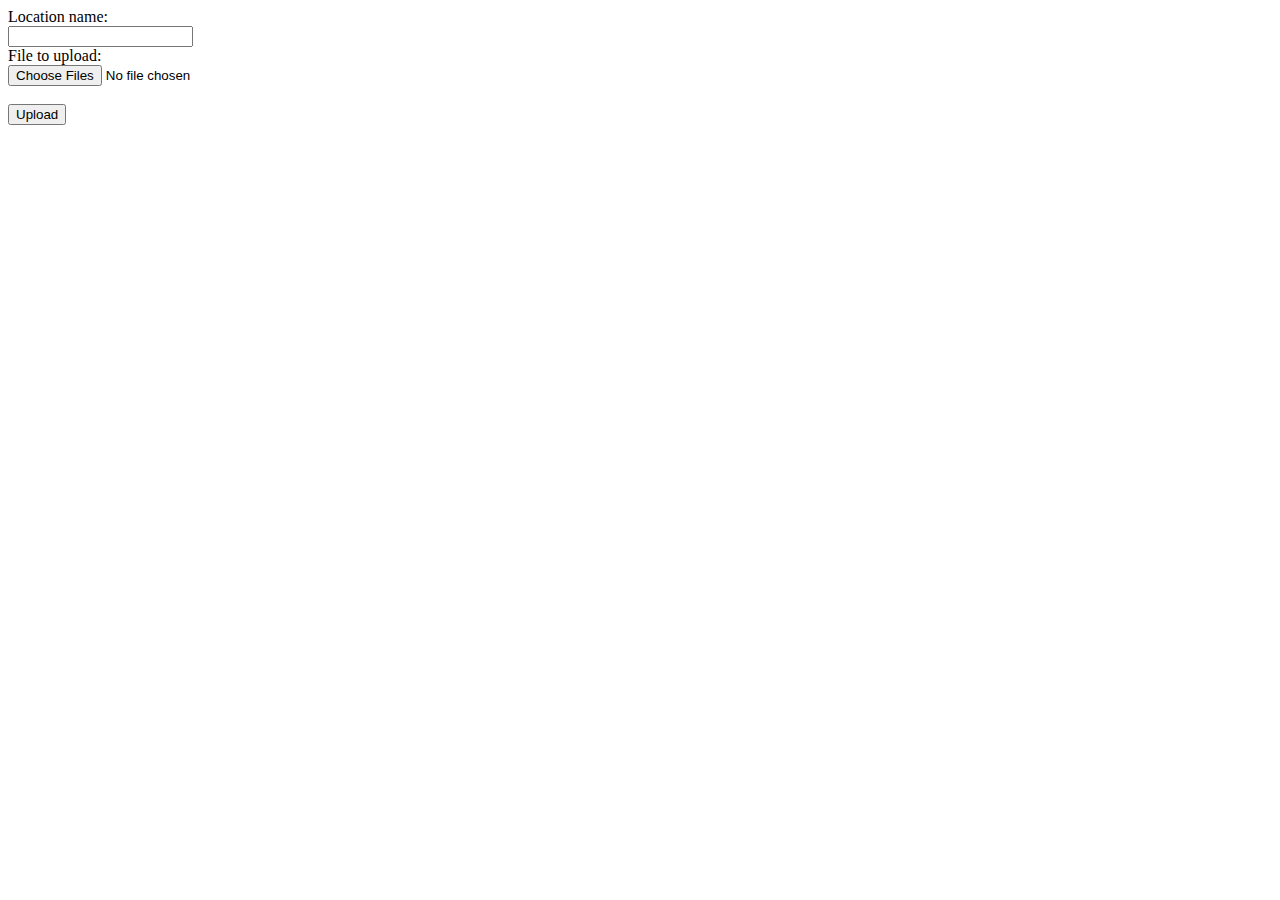
==== src/main/resources/templates/add_location.html @ 8ffa10e0 "add locations" ====
<!DOCTYPE html>
<html xmlns="http://www.w3.org/1999/xhtml"
      xmlns:th="http://www.thymeleaf.org">
<head>
    <meta charset="UTF-8">
    <title>Control panel</title>
    <link rel="stylesheet" type="text/css">
</head>
<body>
<form method="post" enctype="multipart/form-data" action="/addLocationFiles">
    <label for="name-location">Location name:</label>
    <br/>
    <input type="text" name="name-location" id="name-location">
    <br/>
    <label for="files">File to upload:</label>
    <br/>
    <input type="file" name="files" id="files" multiple>
    <br/> <br/>
    <input type="submit" value="Upload">
</form>
</body>
</html>
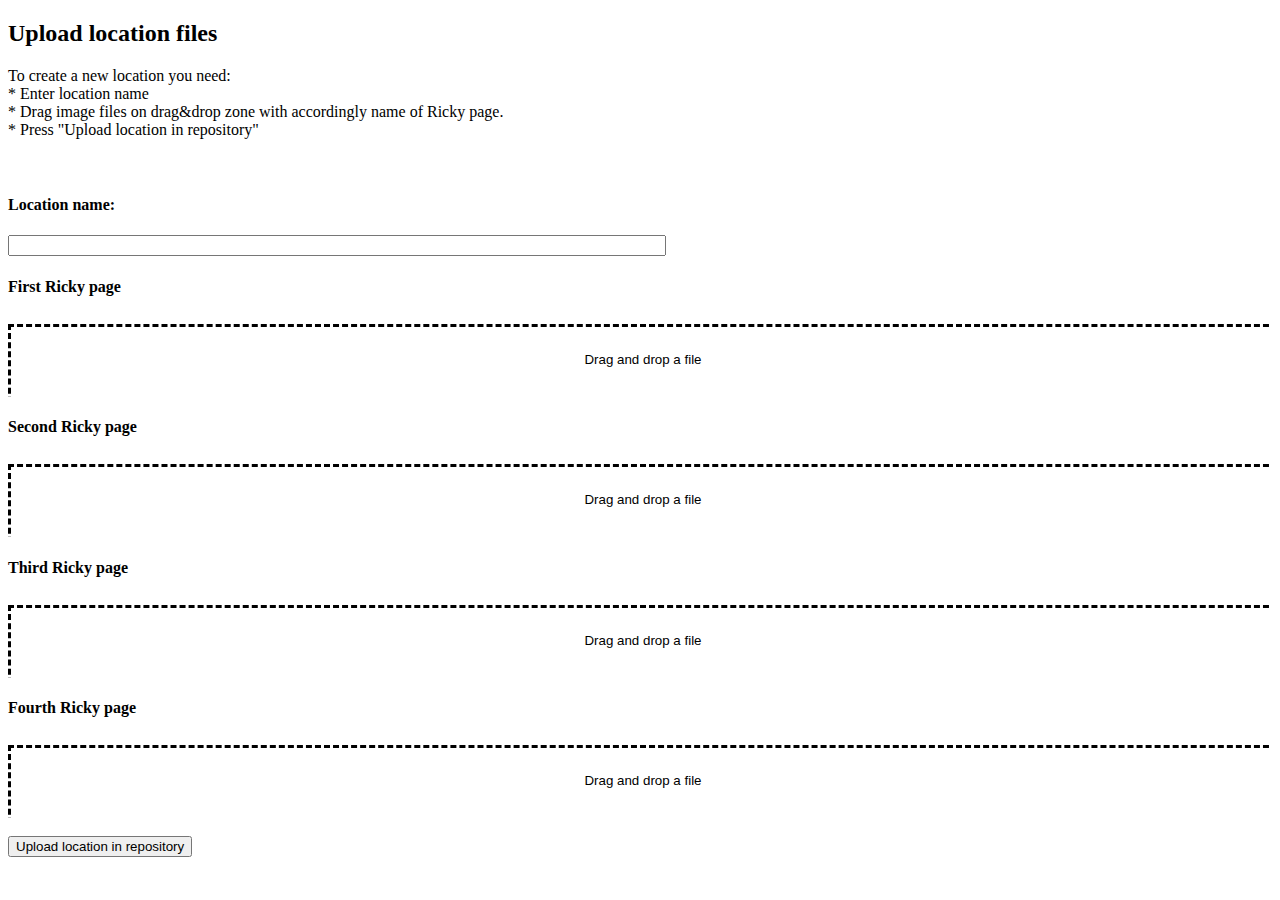
==== commit c44216dd: "add temperature" ====
--- a/src/main/resources/templates/add_location.html
+++ b/src/main/resources/templates/add_location.html
@@ -4,19 +4,156 @@
 <head>
     <meta charset="UTF-8">
     <title>Control panel</title>
-    <link rel="stylesheet" type="text/css">
+    <link rel="stylesheet" type="text/css"
+          href="/webjars/bootstrap/3.3.7/css/bootstrap.min.css"/>
+    <script src="/webjars/jquery/3.2.1/jquery.min.js" defer></script>
+    <script src="/webjars/bootstrap/3.3.7/js/modal.js" defer></script>
+
+    <style>
+        .inputDnD .form-control-file {
+            position: relative;
+            width: 100%;
+            height: 100%;
+            min-height: 6em;
+            outline: none;
+            visibility: hidden;
+            cursor: pointer;
+            background-color: #c61c23;
+            box-shadow: 0 0 5px solid currentColor;
+        }
+
+        .inputDnD .form-control-file:before {
+            content: attr(data-title);
+            position: absolute;
+            top: 0.5em;
+            left: 0;
+            width: 100%;
+            min-height: 6em;
+            line-height: 2em;
+            padding-top: 1.5em;
+            opacity: 1;
+            visibility: visible;
+            text-align: center;
+            border: 0.25em dashed currentColor;
+            transition: all 0.3s cubic-bezier(0.25, 0.8, 0.25, 1);
+            overflow: hidden;
+        }
+
+        .inputDnD .form-control-file:hover:before {
+            border-style: solid;
+            box-shadow: inset 0px 0px 0px 0.25em currentColor;
+        }
+    </style>
+
 </head>
-<body>
-<form method="post" enctype="multipart/form-data" action="/addLocationFiles">
-    <label for="name-location">Location name:</label>
-    <br/>
-    <input type="text" name="name-location" id="name-location">
-    <br/>
-    <label for="files">File to upload:</label>
-    <br/>
-    <input type="file" name="files" id="files" multiple>
-    <br/> <br/>
-    <input type="submit" value="Upload">
-</form>
+<body style="background:url('img/background3.jpg');
+background-repeat: no-repeat;
+background-size: 100%">
+<div class="container">
+    <form method="post" enctype="multipart/form-data" action="/testUpload" onsubmit="validateDate(event)">
+        <div class="row">
+            <div>
+                <h2>Upload location files</h2>
+                To create a new location you need:
+                <br/>
+                * Enter location name
+                <br/>
+                * Drag image files on drag&drop zone with accordingly name of Ricky page.
+                <br/>
+                * Press "Upload location in repository"
+            </div>
+            <br/><br/>
+            <h4>Location name:</h4>
+            <input type="text" class="form-control" style="width: 650px" id="name-location" name="name-location"/>
+            <br/>
+        </div>
+        <div class="row">
+            <div class="col-md-4">
+                <h4>First Ricky page</h4>
+                <div class="form-group inputDnD">
+                    <input type="file" class="form-control-file text-primary font-weight-bold"
+                           name="file-first" id="file-first" accept="image/*" onchange="setFileName(this)"
+                           data-title="Drag and drop a file">
+                </div>
+            </div>
+
+            <div class="col-md-4">
+                <h4>Second Ricky page</h4>
+                <div class="form-group inputDnD">
+                    <input type="file" class="form-control-file text-primary font-weight-bold"
+                           name="file-second" id="file-second" accept="image/*" onchange="setFileName(this)"
+                           data-title="Drag and drop a file">
+                </div>
+            </div>
+        </div>
+        <div class="row">
+            <div class="col-md-4">
+                <h4>Third Ricky page</h4>
+                <div class="form-group inputDnD">
+                    <input type="file" class="form-control-file text-primary font-weight-bold"
+                           name="file-third" id="file-third" accept="image/*" onchange="setFileName(this)"
+                           data-title="Drag and drop a file">
+                </div>
+            </div>
+
+            <div class="col-md-4">
+                <h4>Fourth Ricky page</h4>
+                <div class="form-group inputDnD">
+                    <input type="file" class="form-control-file text-primary font-weight-bold"
+                           name="file-fourth" id="file-fourth" accept="image/*" onchange="setFileName(this)"
+                           data-title="Drag and drop a file">
+                </div>
+            </div>
+        </div>
+        <br/>
+        <button type="submit" class="btn btn-sm btn-default">Upload location in repository</button>
+    </form>
+</div>
+<script>
+
+    function setFileName(input) {
+        if (input.files && input.files[0]) {
+            let imgName = input.files[0].name;
+            input.setAttribute("data-title", imgName);
+        }
+    }
+
+    function validateDate(event) {
+        let checkResult = isAllInputsEnter();
+        console.log("validate info: " + checkResult);
+        if(!checkResult) {
+            event.preventDefault();
+            alert("Please, input all date");
+        }
+    }
+
+    function isAllInputsEnter() {
+        return isNameLocationEnter() &&
+            isFileChoose("file-first") &&
+            isFileChoose("file-second") &&
+            isFileChoose("file-third") &&
+            isFileChoose("file-fourth");
+    }
+
+    function isFileChoose(id) {
+        let fileInput = document.getElementById(id);
+        let fileChoose = !!(fileInput.files && fileInput.files[0]);
+        if(!fileChoose) {
+            console.log("file " + id + ": not choose")
+        }
+        return fileChoose;
+    }
+
+    function isNameLocationEnter() {
+        let nameLocationInput = document.getElementById("name-location");
+        let isNameEnter = nameLocationInput.value !== "";
+        if(!isNameEnter) {
+            console.log("Name location don't enter")
+        }
+        return isNameEnter;
+    }
+
+</script>
 </body>
+
 </html>